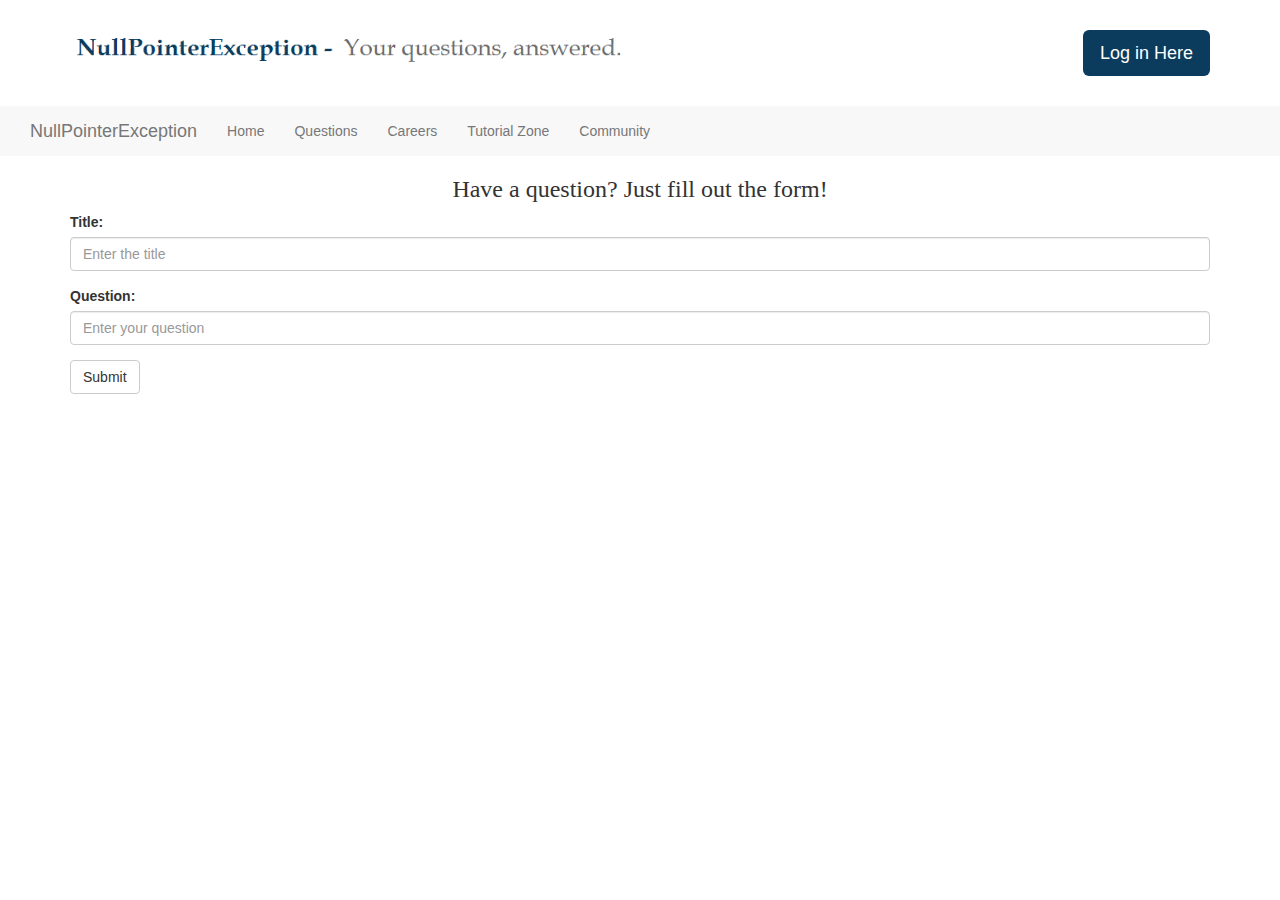
==== questions.html @ 62972553 "Created webpage for the questions and started work on input form" ====
<!DOCTYPE html>

<html lang="en">
	<head profile="https://www.w3.org/2005/10/profile">
		<meta charset="utf-8">
		<meta name="viewport" content="width=device-width, initial-scale=1, shrink-to-fit=no">
		<link rel="stylesheet" href="https://maxcdn.bootstrapcdn.com/bootstrap/3.3.7/css/bootstrap.min.css">
		<link rel="stylesheet" type="text/css" href="style.css">
		<link rel="shortcut icon" href="assets/favicon.ico" type="image/x-icon">
		<script src="https://ajax.googleapis.com/ajax/libs/jquery/3.3.1/jquery.min.js"></script>
		<script src="js/main.js"></script>
		<script src="https://maxcdn.bootstrapcdn.com/bootstrap/3.3.7/js/bootstrap.min.js"></script>
		<script type="text/javascript" src="script.js"></script>
		
		<title>NullPointerException</title>
	</head>
	
	<body>
		<header>
			<div class="container top">
				<div class="row">
					
					<div class="col-xs-6">
						<img src="assets/logo.png" alt="NullPointerException">
						<!-- Image uses Book Antiqua as the font -->
					</div>
					
					<div class="col-xs-6 ">
						<button type="button" style="float: right" class="btn btn-colour btn-lg">Log in Here</button>
					</div>
				</div>
			</div>
			
			<!-- navbar -->
			<div class="nav navbar-default">
				<div class="container-fluid">
					
					<div class="navbar-header">
						<a class="navbar-brand" href="index.html">NullPointerException</a>
					</div>
					
					<ul class="nav navbar-nav">
						<li class="nav-element"><a href="#">Home</a></li>
						<li class="nav-element"><a href="#">Questions</a></li>
						<li class="nav-element"><a href="#">Careers</a></li>
						<li class="nav-element"><a href="#">Tutorial Zone</a></li>
						<li class="nav-element"><a href="#">Community</a></li>
					</ul>
				</div>
			</div>
		</header>
		
		<section>
			<div class="container">
				<div class="row-xs-12">
					<h3 id="page-title">Have a question? Just fill out the form!</h3>
				</div>
			
				<form action="/questionProcces.js">
					<div class="form-group">
						<label for="title">Title:</label>
						<input type="title" class="form-control" id="title" placeholder="Enter the title">
					</div>
					
					<!-- Increase vertical height of question box here please -->
						
					<div class="form-group">
						<label for="question">Question:</label>
						<input type="question" class="form-control" id="question" placeholder="Enter your question">
					</div>
				
					<button type="submit" class="btn btn-default">Submit</button>
				</form>
			</div>
		</section>
	</body>
</html>
---- style.css ----
body {
	background-color: #ffffff !important;
}

/* CSS for homepage */
/* move the first div containing the logo and login down to provide a margin */
.top { 
	margin-top: 30px;
	margin-bottom: 30px;
	
}

/* button customisation */
.btn-colour {
	background: #0b3c5d;
	color: #ffffff !important;
	border: 
}

.btn-colour:hover {
	background: #696969;
	color: #ffffff !important;
	border-style: solid;
	border-color: #696969;
}

.btn-colour:active {
	position:relative;
	top: 2px;
}

/* helps scale image for mobile screens */
img {
	max-width: 100%;
	border-radius: 5%;
}

/* Main content of page */
.title {
	font-family: "Book Antiqua", Palatino, "Palatino Linotype", Georgia, serif;
	margin: 1em;
	color: #0b3c5d;
}

#about-us {
	font-family: "Roboto", sans-serif;
	font-size: 20px;
	position: relative;
	top: 4em;
}

.go-right {
	float: right;
}


.image-tag {
	font-style: italic;
	font-size: 0.8e;
	text-align: center;
	float: right;		/* two lines are required to align text with image above */
	max-width: 500px; 
}

/* CSS for the table containing the questions */

#table-title {
	font-family: "Book Antiqua", Palatino, "Palatino Linotype", Georgia, serif;
	margin-top: 1.25em
}
.table {
	table-layout: fixed;
	width: 100%;
}

.table .ten {
	width: 10%;
}

.table .eighty {
	width: 80%;
}

td {
	font-family: "Roboto", sans-serif;
	font-size: 1.1em
}

.table-home {
	margin-top: 2em
}

.table-text {
	font-family: "Roboto", sans-serif;
	font-size: 1.1em;
	
}

a {
	color: inherit;
}

/* CSS for questions page  */

#page-title {
	font-family: "Book Antiqua", Palatino, "Palatino Linotype", Georgia, serif;
	text-align: center;
}
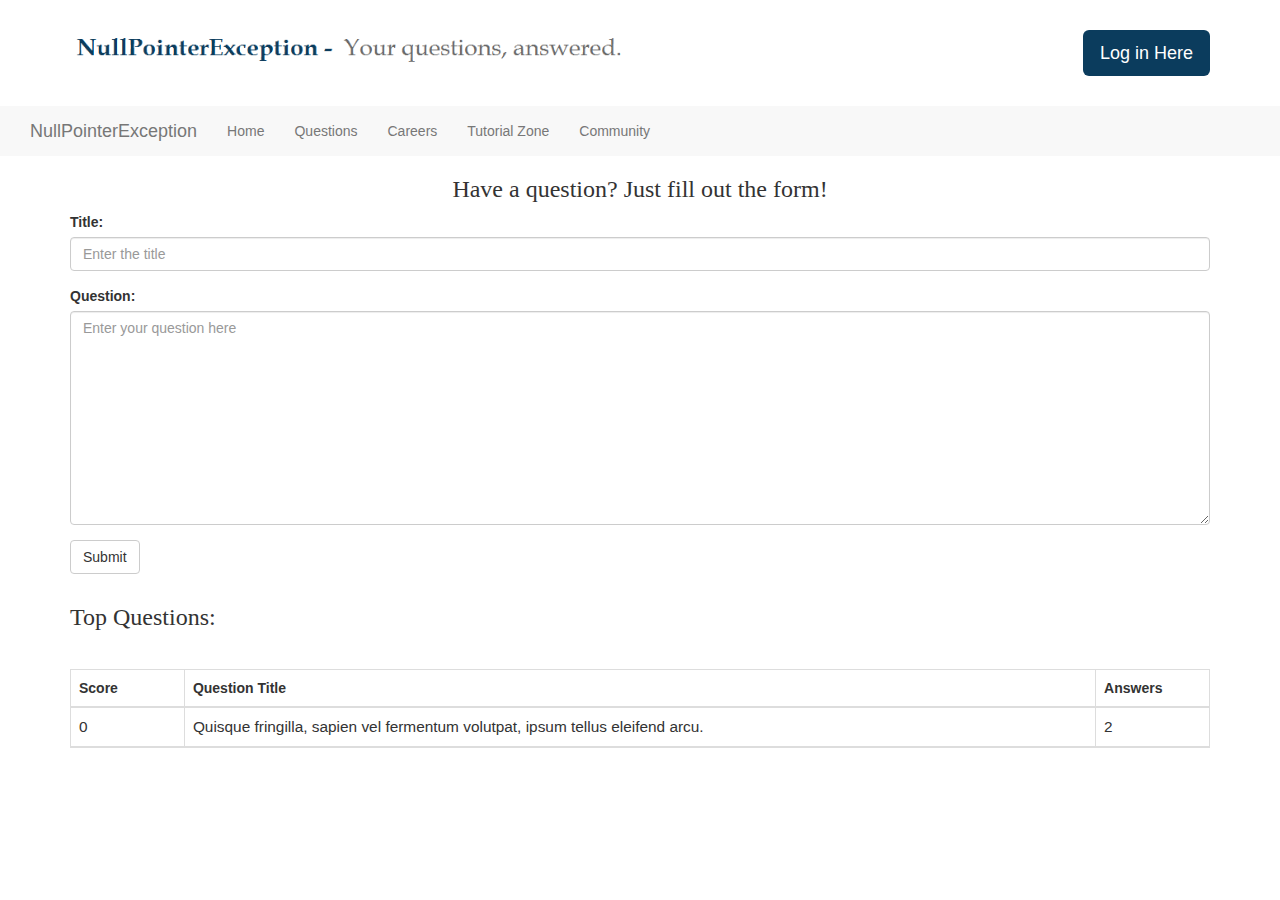
==== commit b4496af2: "Start work on users adding questions to table" ====
--- a/questions.html
+++ b/questions.html
@@ -8,15 +8,17 @@
 		<link rel="stylesheet" type="text/css" href="style.css">
 		<link rel="shortcut icon" href="assets/favicon.ico" type="image/x-icon">
 		<script src="https://ajax.googleapis.com/ajax/libs/jquery/3.3.1/jquery.min.js"></script>
-		<script src="js/main.js"></script>
 		<script src="https://maxcdn.bootstrapcdn.com/bootstrap/3.3.7/js/bootstrap.min.js"></script>
-		<script type="text/javascript" src="script.js"></script>
+		<script type="text/javascript" src="addQuestion.js"></script>
+
 		
 		<title>NullPointerException</title>
 	</head>
 	
 	<body>
 		<header>
+			
+			<!-- Logo and log in button -->
 			<div class="container top">
 				<div class="row">
 					
@@ -36,42 +38,82 @@
 				<div class="container-fluid">
 					
 					<div class="navbar-header">
+						<button type="button" class="navbar-toggle" data-toggle="collapse" data-target="#myNavbar">
+							<span class="icon-bar"></span>
+							<span class="icon-bar"></span>
+							<span class="icon-bar"></span>
+						</button>
 						<a class="navbar-brand" href="index.html">NullPointerException</a>
 					</div>
 					
-					<ul class="nav navbar-nav">
-						<li class="nav-element"><a href="#">Home</a></li>
-						<li class="nav-element"><a href="#">Questions</a></li>
-						<li class="nav-element"><a href="#">Careers</a></li>
-						<li class="nav-element"><a href="#">Tutorial Zone</a></li>
-						<li class="nav-element"><a href="#">Community</a></li>
-					</ul>
+					<div class="collapse navbar-collapse" id="myNavbar">
+						<ul class="nav navbar-nav">
+							<li class="nav-element"><a href="index.html">Home</a></li>
+							<li class="nav-element"><a href="questions.html">Questions</a></li>
+							<li class="nav-element"><a href="#">Careers</a></li>
+							<li class="nav-element"><a href="#">Tutorial Zone</a></li>
+							<li class="nav-element"><a href="#">Community</a></li>
+						</ul>
+					</div>
 				</div>
 			</div>
 		</header>
 		
+		<!-- Enter questions form -->
 		<section>
 			<div class="container">
 				<div class="row-xs-12">
 					<h3 id="page-title">Have a question? Just fill out the form!</h3>
 				</div>
 			
-				<form action="/questionProcces.js">
+				<form id="questionForm">
 					<div class="form-group">
 						<label for="title">Title:</label>
-						<input type="title" class="form-control" id="title" placeholder="Enter the title">
+						<input type="title" class="form-control" id="enter-title" placeholder="Enter the title">
 					</div>
 					
-					<!-- Increase vertical height of question box here please -->
-						
 					<div class="form-group">
 						<label for="question">Question:</label>
-						<input type="question" class="form-control" id="question" placeholder="Enter your question">
+						<textarea class="form-control" id="enter-question" rows="10" placeholder="Enter your question here"></textarea>
 					</div>
 				
 					<button type="submit" class="btn btn-default">Submit</button>
 				</form>
 			</div>
 		</section>
+		
+		<!-- Table with all the questions -->
+		<section>
+			<div class="container">
+				<div class="row">
+					<div class="col-xs-6">
+						<h3 id="table-title">Top Questions:</h3>
+					</div>
+				</div>
+
+				<div class="table-responsive">
+					<table class="table table-hover table-bordered table-home">
+						<thead>
+							<tr>
+								<th class="ten">Score</th>
+								<th class="eighty">Question Title</th>
+								<th class="ten">Answers</th>
+							</tr>
+							
+
+							<tr>
+								<td>0</td>
+								<td>
+									<a href="#">
+										Quisque fringilla, sapien vel fermentum volutpat, ipsum tellus eleifend arcu.
+									</a>
+								</td>
+								<td>2</td>
+							</tr>
+						</thead>
+					</table>
+				</div>
+			</div>
+		</section>
 	</body>
 </html>--- a/style.css
+++ b/style.css
@@ -93,6 +93,7 @@
 .table-text {
 	font-family: "Roboto", sans-serif;
 	font-size: 1.1em;
+	margin-top: 1.5em;
 	
 }
 
@@ -105,4 +106,4 @@
 #page-title {
 	font-family: "Book Antiqua", Palatino, "Palatino Linotype", Georgia, serif;
 	text-align: center;
-}+}
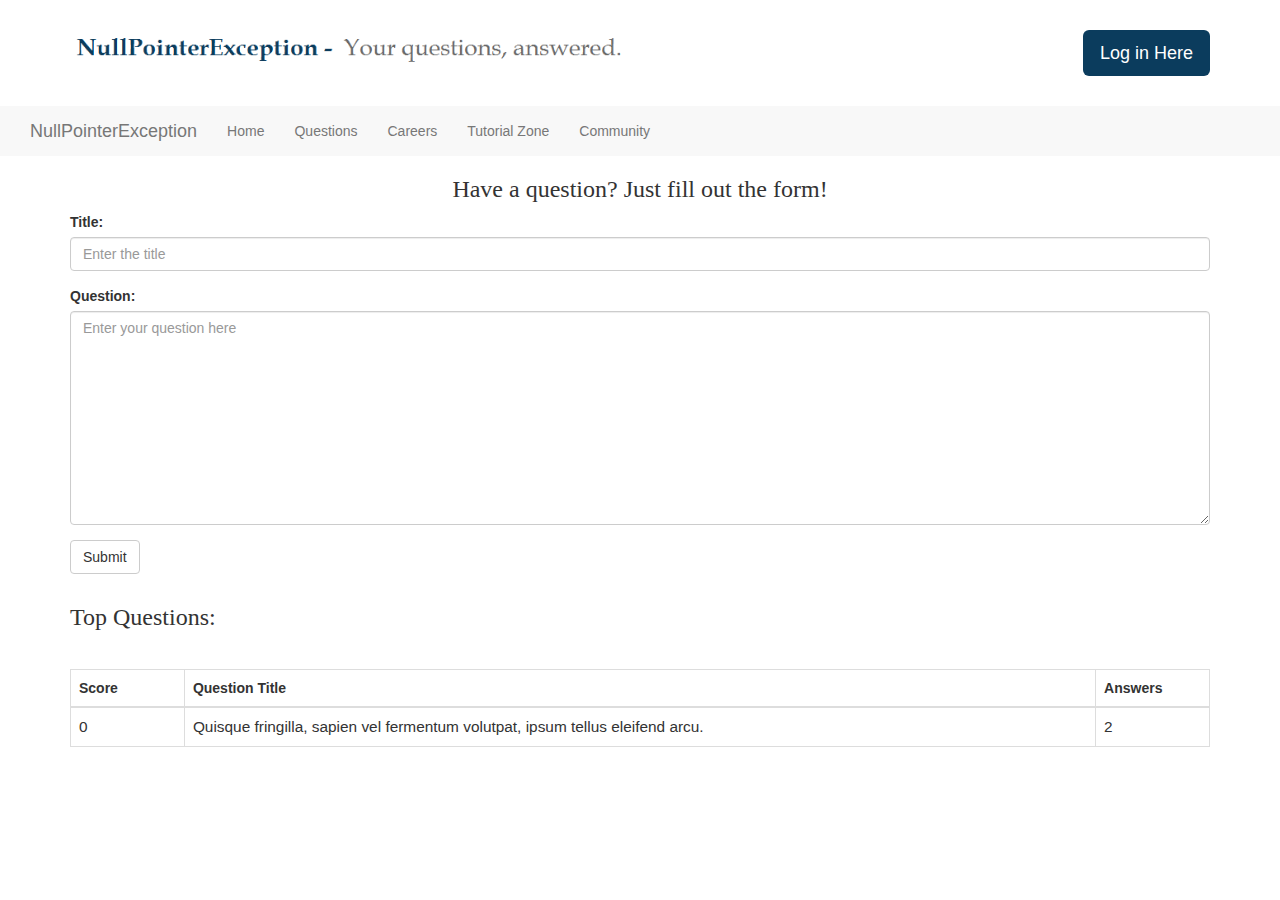
==== commit 579a5df7: "Increase functionality for adding questions" ====
--- a/questions.html
+++ b/questions.html
@@ -10,7 +10,6 @@
 		<script src="https://ajax.googleapis.com/ajax/libs/jquery/3.3.1/jquery.min.js"></script>
 		<script src="https://maxcdn.bootstrapcdn.com/bootstrap/3.3.7/js/bootstrap.min.js"></script>
 		<script type="text/javascript" src="addQuestion.js"></script>
-
 		
 		<title>NullPointerException</title>
 	</head>
@@ -79,6 +78,7 @@
 				
 					<button type="submit" class="btn btn-default">Submit</button>
 				</form>
+				
 			</div>
 		</section>
 		
@@ -92,15 +92,16 @@
 				</div>
 
 				<div class="table-responsive">
-					<table class="table table-hover table-bordered table-home">
+					<table id="questionTable" class="table table-hover table-bordered table-home">
 						<thead>
 							<tr>
 								<th class="ten">Score</th>
 								<th class="eighty">Question Title</th>
 								<th class="ten">Answers</th>
 							</tr>
-							
-
+						</thead>
+						
+						<tbody>
 							<tr>
 								<td>0</td>
 								<td>
@@ -110,7 +111,7 @@
 								</td>
 								<td>2</td>
 							</tr>
-						</thead>
+						</tbody>
 					</table>
 				</div>
 			</div>
--- a/style.css
+++ b/style.css
@@ -11,10 +11,10 @@
 }
 
 /* button customisation */
+
 .btn-colour {
 	background: #0b3c5d;
 	color: #ffffff !important;
-	border: 
 }
 
 .btn-colour:hover {
@@ -28,6 +28,7 @@
 	position:relative;
 	top: 2px;
 }
+
 
 /* helps scale image for mobile screens */
 img {
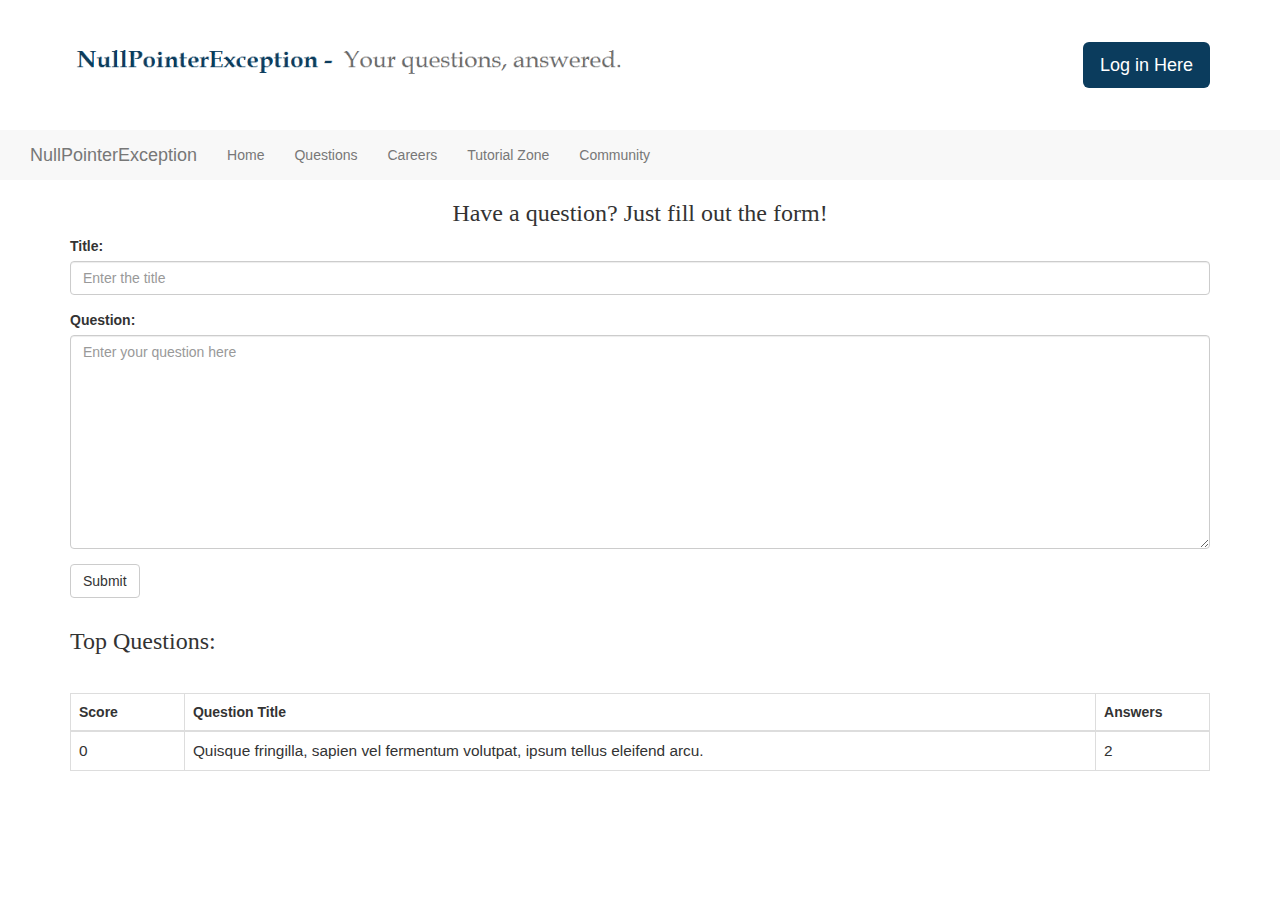
==== commit a04a2faf: "Bugfixes" ====
--- a/questions.html
+++ b/questions.html
@@ -26,7 +26,7 @@
 						<!-- Image uses Book Antiqua as the font -->
 					</div>
 					
-					<div class="col-xs-6 ">
+					<div class="col-xs-6">
 						<button type="button" style="float: right" class="btn btn-colour btn-lg">Log in Here</button>
 					</div>
 				</div>
--- a/style.css
+++ b/style.css
@@ -5,12 +5,18 @@
 /* CSS for homepage */
 /* move the first div containing the logo and login down to provide a margin */
 .top { 
-	margin-top: 30px;
-	margin-bottom: 30px;
+	margin-top: 3em;
+	margin-bottom: 3em;
 	
 }
 
 /* button customisation */
+
+@media(max-width: 768px) {
+	.btn-scale {
+		font-size: 11px;
+	}
+}
 
 .btn-colour {
 	background: #0b3c5d;
@@ -45,9 +51,9 @@
 
 #about-us {
 	font-family: "Roboto", sans-serif;
-	font-size: 20px;
+	font-size: 1.25em;
 	position: relative;
-	top: 4em;
+	top: 3em;
 }
 
 .go-right {
@@ -57,7 +63,7 @@
 
 .image-tag {
 	font-style: italic;
-	font-size: 0.8e;
+	font-size: 1em;
 	text-align: center;
 	float: right;		/* two lines are required to align text with image above */
 	max-width: 500px; 
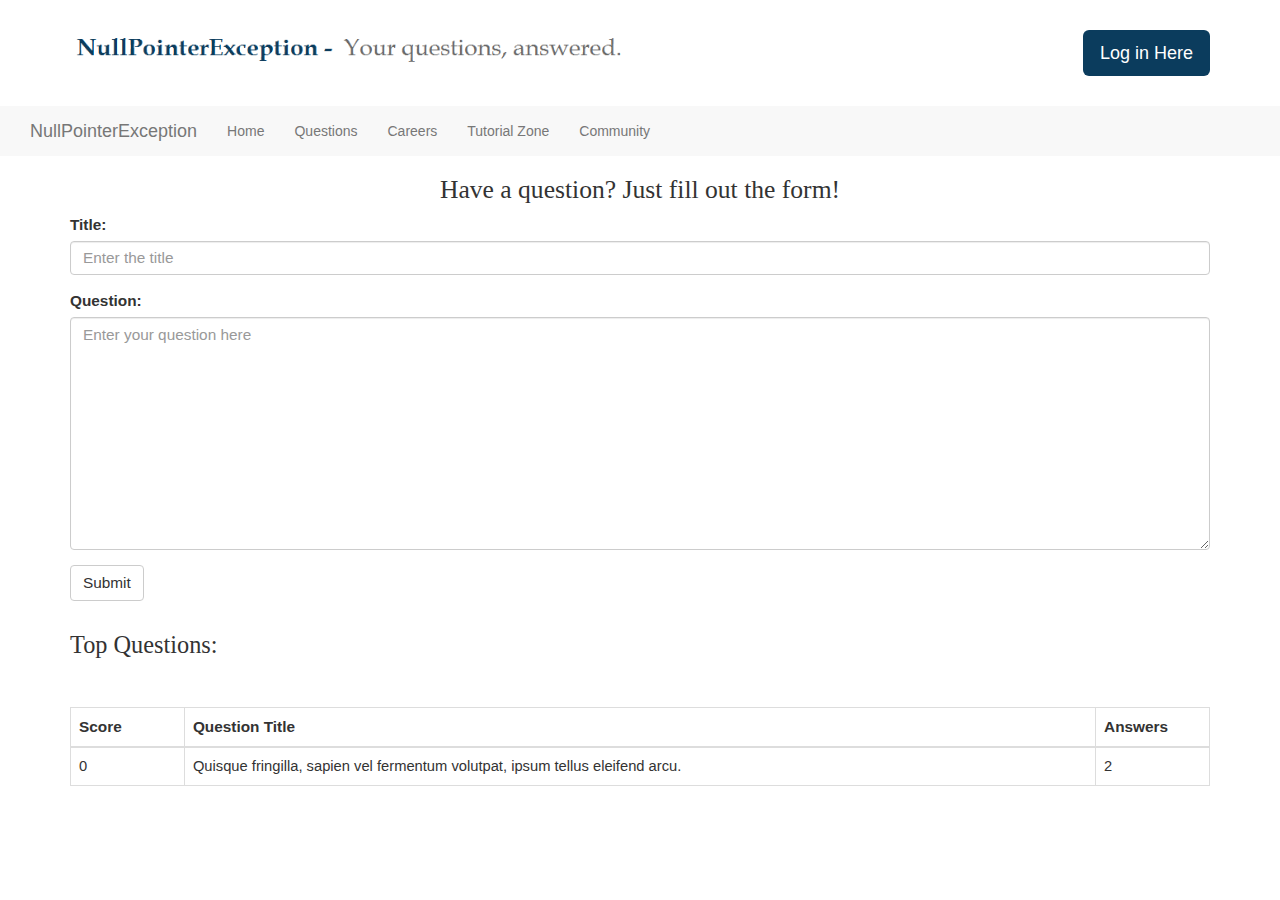
==== commit b939aa74: "Optimised for mobile" ====
--- a/questions.html
+++ b/questions.html
@@ -26,8 +26,8 @@
 						<!-- Image uses Book Antiqua as the font -->
 					</div>
 					
-					<div class="col-xs-6">
-						<button type="button" style="float: right" class="btn btn-colour btn-lg">Log in Here</button>
+					<div class="col-xs-6 ">
+						<button type="button" style="float: right" class="btn btn-scale btn-colour btn-lg">Log in Here</button>
 					</div>
 				</div>
 			</div>
@@ -66,17 +66,17 @@
 				</div>
 			
 				<form id="questionForm">
-					<div class="form-group">
+					<div class="form-group form-scale">
 						<label for="title">Title:</label>
-						<input type="title" class="form-control" id="enter-title" placeholder="Enter the title">
+						<input type="title" class="form-control form-scale" id="enter-title" placeholder="Enter the title">
 					</div>
 					
-					<div class="form-group">
+					<div class="form-group form-scale">
 						<label for="question">Question:</label>
-						<textarea class="form-control" id="enter-question" rows="10" placeholder="Enter your question here"></textarea>
+						<textarea class="form-control form-scale" id="enter-question" rows="10" placeholder="Enter your question here"></textarea>
 					</div>
 				
-					<button type="submit" class="btn btn-default">Submit</button>
+					<button type="submit" class="btn btn-default btn-submit">Submit</button>
 				</form>
 				
 			</div>
--- a/style.css
+++ b/style.css
@@ -3,11 +3,12 @@
 }
 
 /* CSS for homepage */
+
 /* move the first div containing the logo and login down to provide a margin */
+
 .top { 
-	margin-top: 3em;
-	margin-bottom: 3em;
-	
+	margin-top: 30px;
+	margin-bottom: 30px;
 }
 
 /* button customisation */
@@ -17,7 +18,6 @@
 		font-size: 11px;
 	}
 }
-
 .btn-colour {
 	background: #0b3c5d;
 	color: #ffffff !important;
@@ -47,13 +47,15 @@
 	font-family: "Book Antiqua", Palatino, "Palatino Linotype", Georgia, serif;
 	margin: 1em;
 	color: #0b3c5d;
+	font-size: 2.8vw;
 }
 
 #about-us {
 	font-family: "Roboto", sans-serif;
-	font-size: 1.25em;
+	font-size: 20px;
+	font-size: 1.6vw;
 	position: relative;
-	top: 3em;
+	top: 4em;
 }
 
 .go-right {
@@ -64,16 +66,19 @@
 .image-tag {
 	font-style: italic;
 	font-size: 1em;
+	font-size: 1.1vw;
 	text-align: center;
 	float: right;		/* two lines are required to align text with image above */
 	max-width: 500px; 
 }
 
-/* CSS for the table containing the questions */
+/* Question Table */
 
 #table-title {
 	font-family: "Book Antiqua", Palatino, "Palatino Linotype", Georgia, serif;
-	margin-top: 1.25em
+	margin-top: 1.25em;
+	margin-bottom: 2em;
+	font-size: 1.9vw;
 }
 .table {
 	table-layout: fixed;
@@ -88,20 +93,22 @@
 	width: 80%;
 }
 
+th {
+	font-size: 1em;
+	font-size: 1.2vw;
+}
+
 td {
 	font-family: "Roboto", sans-serif;
-	font-size: 1.1em
-}
-
-.table-home {
-	margin-top: 2em
+	font-size: 1.1em;
+	font-size: 1.15vw;
 }
 
 .table-text {
 	font-family: "Roboto", sans-serif;
 	font-size: 1.1em;
+	font-size: 1.15vw;
 	margin-top: 1.5em;
-	
 }
 
 a {
@@ -113,4 +120,14 @@
 #page-title {
 	font-family: "Book Antiqua", Palatino, "Palatino Linotype", Georgia, serif;
 	text-align: center;
+	font-size: 2vw;
 }
+
+#enter-title, #enter-question, .form-scale {
+	font-size: 1.2vw;
+}
+
+.btn-submit {
+	font-size:  1.2vw;
+}
+
